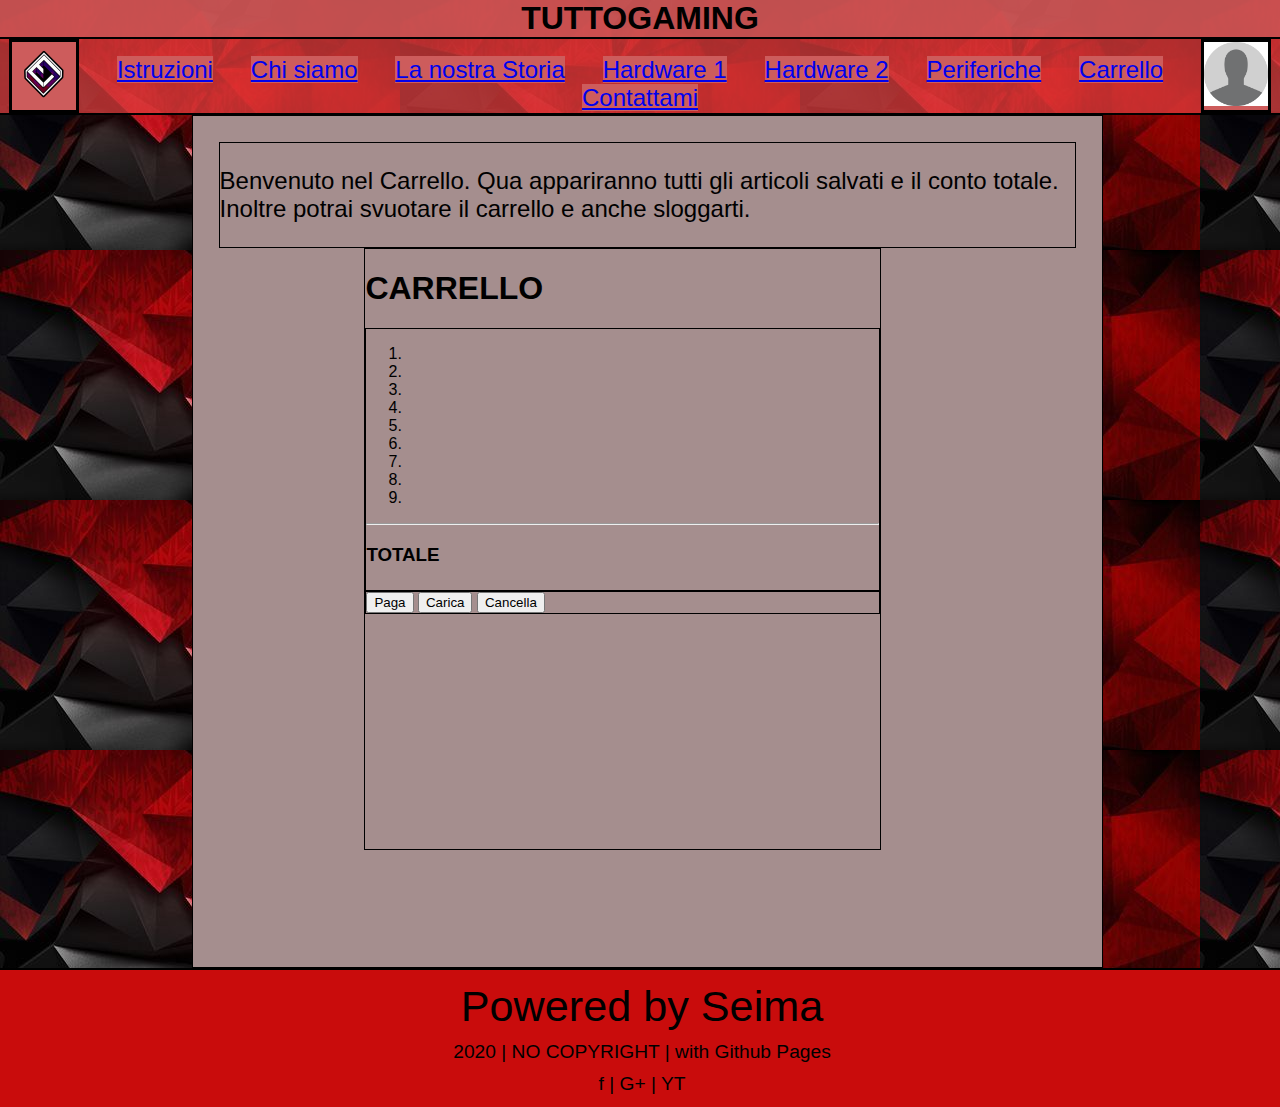
==== Carrello/Index.html @ 9c71159f "carrello completato (senza stile)" ====
<!DOCTYPE html>
<html lang="it" >
<head>
	<meta charset="UTF-8">
	<link rel="stylesheet" href="css/master.css" type="text/css">
	<script src="js/master.js"></script>
	<title>Carrello</title>
</head>
<body>
	<header>
		<nav>
			<div id="title">
				<h2>TUTTOGAMING</h2>
			</div>
			<div class="logo">
				<a href="../home/Index.html">
					<img src="../img/logo.png">
				</a>
			</div>
			<div id="links">
				<a class="a" href="../Istruzioni/Index.html">Istruzioni</a>
				<a class="a" href="../Chi_Siamo/Index.html">Chi siamo</a>
				<a class="a" href="../Storia/Index.html">La nostra Storia</a>
				<a class="a" href="../Hardware1/Index.html">Hardware 1</a>
				<a class="a" href="../Hardware2/Index.html">Hardware 2</a>
				<a class="a" href="../Periferiche/Index.html">Periferiche</a>
				<a class="a" href="../Carrello/Index.html">Carrello</a>
				<a class="a" href="../Form/Index.html">Contattami</a>
			</div>
			<div class="logo">
				<a href="../Login/Index.html">
					<img src="../img/default.png">
				</a>
			</div>
		</nav>
	</header>
	<div id="main">
		<div id="hello">
			<p>
				Benvenuto nel Carrello. Qua appariranno tutti gli articoli salvati e il conto totale.
				Inoltre potrai svuotare il carrello e anche sloggarti.
			</p>
		</div>
		<div id="conto">
			<h1>CARRELLO</h1>
			<div id="articoli">
				<ol>
					<li></li>
					<li></li>
					<li></li>
					<li></li>
					<li></li>
					<li></li>
					<li></li>
					<li></li>
					<li></li>
				</ol>
				<hr>
				<div>
					<h3>TOTALE</h3>
					<p></p>
				</div>
			</div>
			<div id="bottoni">
				<input type="button" onclick="pagare()" value="Paga">
				<input type="button" onclick="carica()" value="Carica">
				<input type="button" onclick="cancella()"  value="Cancella">
			</div>
		</div>
	</div>
	<footer>
		<p>
			Powered by Seima
		</p>
		<p>
			2020 | NO COPYRIGHT | with Github Pages
		</p>
		<p>
			f | G+ | YT
		</p>
	</footer>
</body>
</html>
---- Carrello/css/master.css ----
/* Navbar */

body{
	margin: 0px 0px 0px 0px;
	font-family: Arial;
	background-image: url(../../img/rosso.jpg);
}

nav{
	background-color: rgba(226, 63, 63, 0.719);
	margin: 0px 0px 0px 0px;
	width: 100%;
	height: 20%;
	text-align: center;
	border-bottom: 2px solid black;
}

.a{
	background-color: indianred;
	text-align: center;
	margin: 0px;
	margin-left: 1.5% ;
	margin-right:1.5% ;
	font-size: 150% ;
}

#title{
	background-color: rgba(205, 92, 92, 0.712);
}

h2:first-child{
	text-align: center;
	color: black;
	margin: 0px;
	font-size: 200%;
	border-bottom: 2px solid black;
}

.logo{
	border: 3px solid black;
	display: inline-block;
	height: 5%;
	width: 5%;
	margin: 0px;
	background-color: indianred;
}

.logo img{
	height: 100%;
	width: 100%;
}

#links{
	display: inline-block;
	width: 87%;
	margin: 0px;
	height: 10%;
}

/* MAIN */

#main{
	width: 67%;
	height: 800px;
	border: 1px solid black;
	background-color: rgb(165, 142, 142);
	margin-left: 15%;
	padding: 2%;
}

#main p{
	font-size: 150%;
}

#hello{
	border: 1px solid black;

}

#conto{
	border: 1px solid black;
	width: 60%;
	margin-left: 17%;
	height: 600px;
}

#articoli{
	border: 1px solid black;

}

#bottoni{
	border: 1px solid black;

}

/* Footer */

footer{
	background-color: rgb(201, 12, 12);
	color: black;
	text-align: center;
	border-top: 2px solid black;
	height: 20% ;
	width: 100%;
	padding: 2px;
}

footer p:first-child{
	font-size: 270%;
	margin: 10px;
}

footer p{
	font-size: 120%;
	margin: 10px;
}
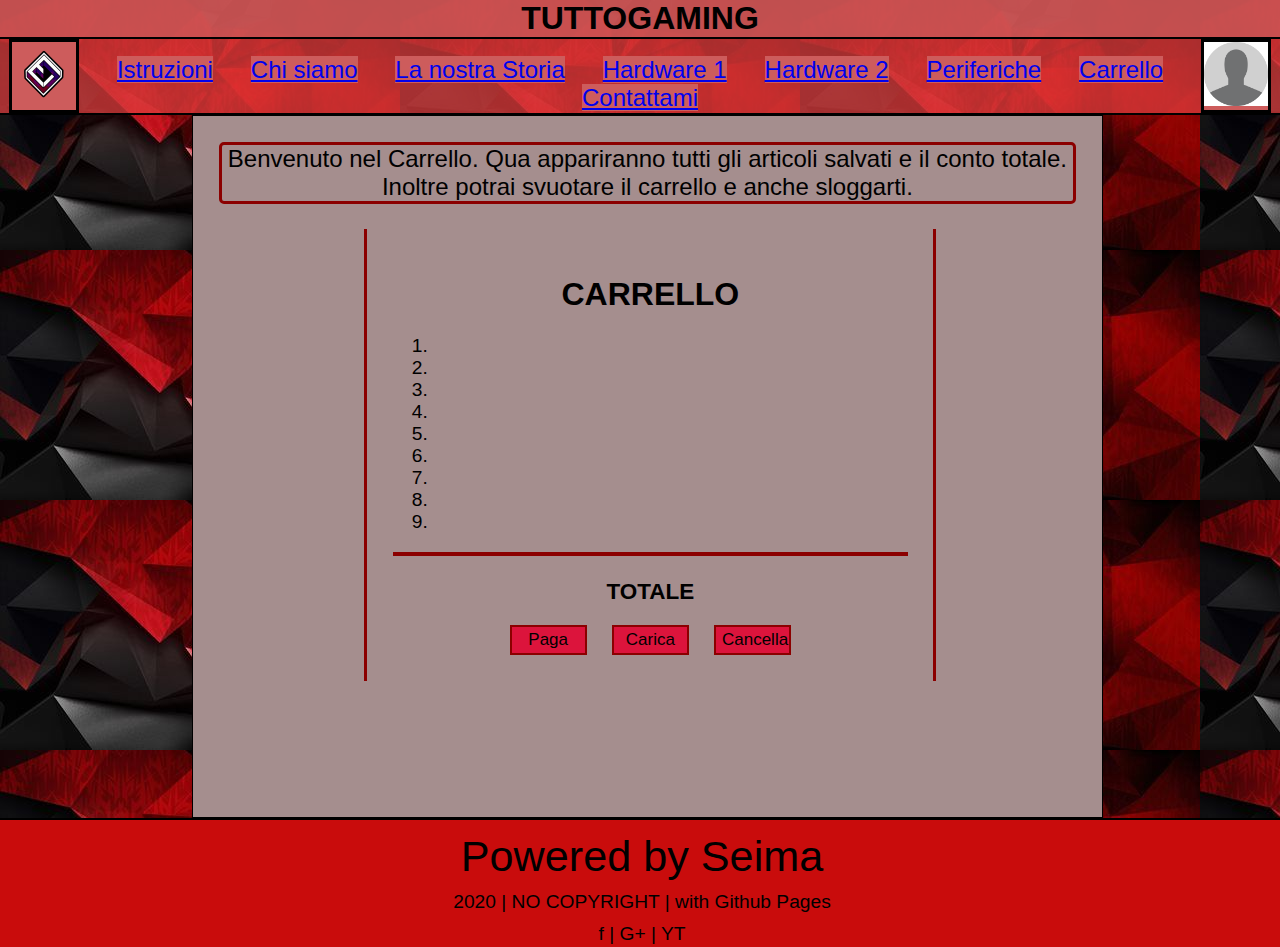
==== commit 3c30f358: "completato stile del carrello" ====
--- a/Carrello/Index.html
+++ b/Carrello/Index.html
@@ -61,7 +61,7 @@
 					<p></p>
 				</div>
 			</div>
-			<div id="bottoni">
+			<div style="text-align: center;" >
 				<input type="button" onclick="pagare()" value="Paga">
 				<input type="button" onclick="carica()" value="Carica">
 				<input type="button" onclick="cancella()"  value="Cancella">
--- a/Carrello/css/master.css
+++ b/Carrello/css/master.css
@@ -61,7 +61,7 @@
 
 #main{
 	width: 67%;
-	height: 800px;
+	height: 650px;
 	border: 1px solid black;
 	background-color: rgb(165, 142, 142);
 	margin-left: 15%;
@@ -73,26 +73,54 @@
 }
 
 #hello{
-	border: 1px solid black;
+	border: 3px solid darkred;
+	border-radius: 5px;
+	text-align: center;
+	margin-bottom: 3%;
+}
+
+h1{
+	text-align: center;
+}
+
+h3{
+	text-align: center;
+	margin-bottom: 10px;
+}
+
+p:last-child{
+	margin: 0px;
+}
+
+#conto{
+	border-left: 3px solid darkred;
+	border-right: 3px solid darkred;
+	width: 60%;
+	margin-left: 17%;
+	height: 400px;
+	padding: 3%;
+}
+
+#articoli{
+	font-size: 120%;
+}
+
+hr{
+	border: 2px solid darkred;
 
 }
 
-#conto{
-	border: 1px solid black;
-	width: 60%;
-	margin-left: 17%;
-	height: 600px;
+input{
+	color: black;
+	text-align: center;
+	border: 2px solid darkred;
+	background-color: crimson;
+	height: 30px;
+	width: 15%;
+	font-size: 17px;
+	margin: 2%;
 }
 
-#articoli{
-	border: 1px solid black;
-
-}
-
-#bottoni{
-	border: 1px solid black;
-
-}
 
 /* Footer */
 
